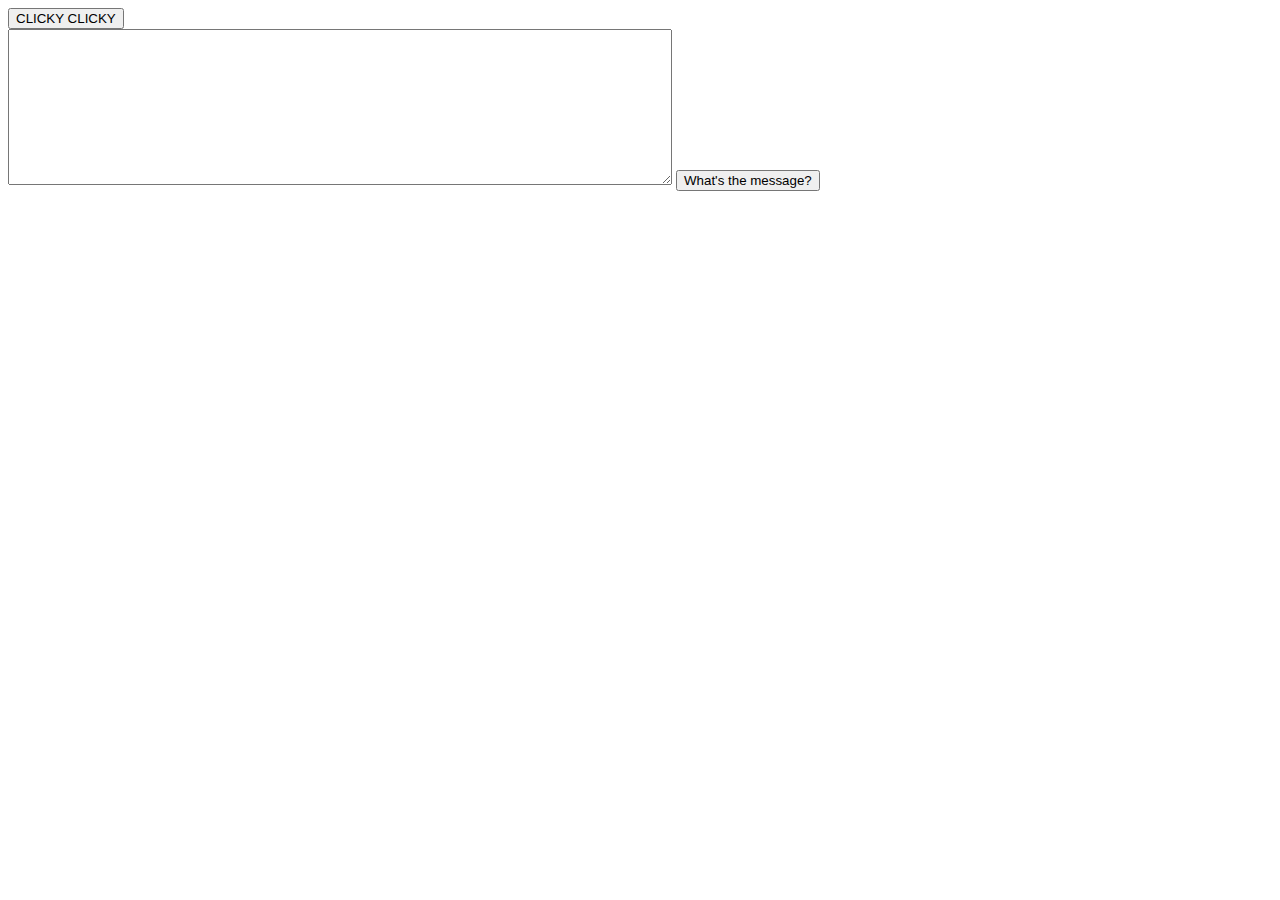
==== Manipulating-HTML-DOM/index.html @ c6f6d854 "first commit" ====
<!DOCTYPE html>
<html lang="en">
<head>
    <meta charset="UTF-8">
    <meta name="viewport" content="width=device-width, initial-scale=1.0">
    <title>Document</title>
    <script src="app.js"></script>
    <link rel="stylesheet" href="styles.css">
</head>
<body>

    <div>
        <textarea name='message' id="textbox" cols="80" rows="10"></textarea> 
        <button id='button2' type='submit'>What's the message?</button>
    </div>

    <div id='hoverDiv' height="100px" width="100px"></div>

</body>
</html>
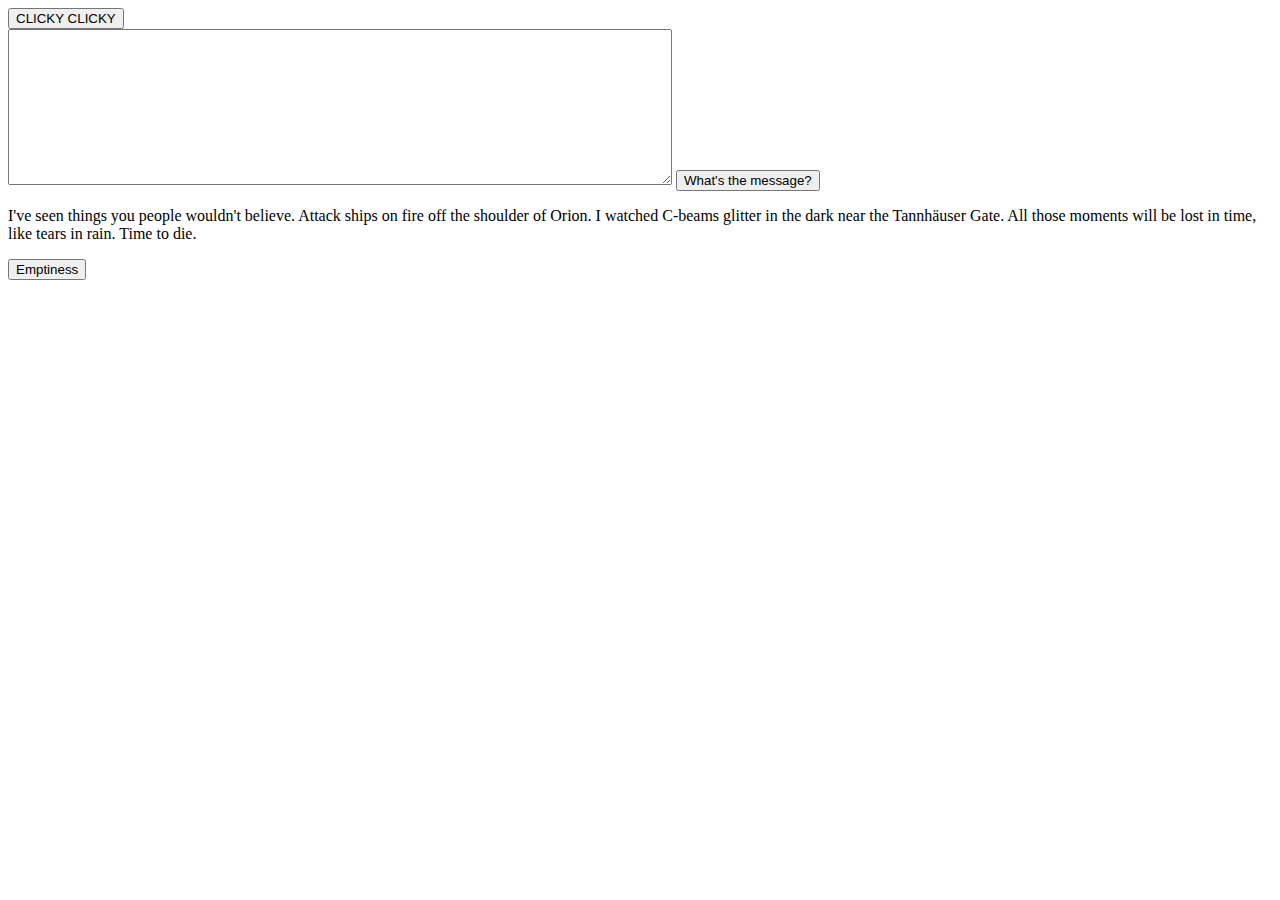
==== commit 7c175b56: "second commit" ====
--- a/Manipulating-HTML-DOM/index.html
+++ b/Manipulating-HTML-DOM/index.html
@@ -16,5 +16,9 @@
 
     <div id='hoverDiv' height="100px" width="100px"></div>
 
+    <div>
+        
+    </div>
+
 </body>
 </html>--- a/Manipulating-HTML-DOM/styles.css
+++ b/Manipulating-HTML-DOM/styles.css
@@ -0,0 +1,5 @@
+hoverDiv{
+    width: 100px;
+    height: 100px;
+    background-color: black;
+}